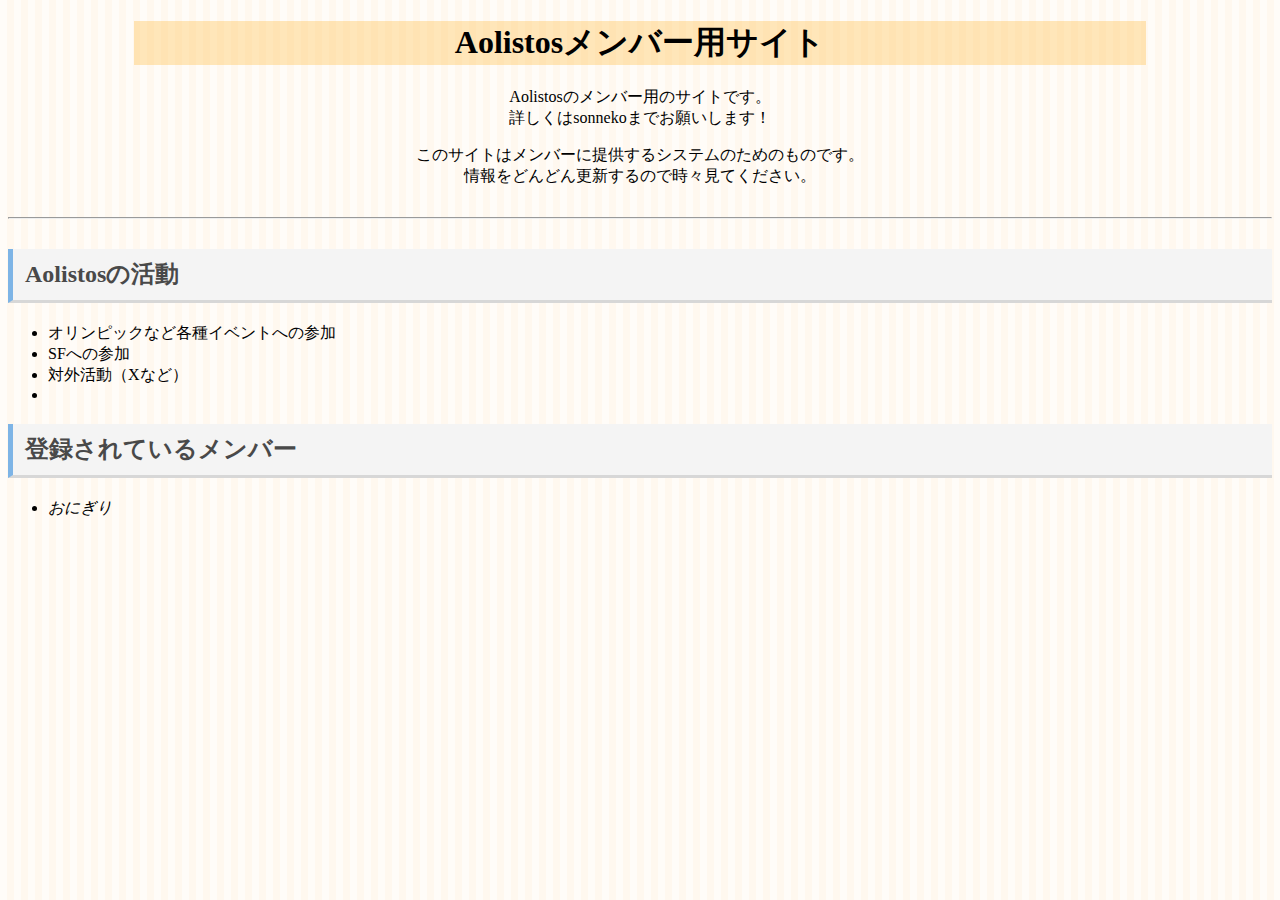
==== new/index.html @ 08065f35 "update" ====
<!DOCTYPE html>
<html lang="ja">
<head>
    <meta charset="UTF-8">
    <meta name="viewport" content="width=device-width, initial-scale=1.0">
    <title>メンバー用サイトーホーム</title>
    <link rel="stylesheet" href="style.css">
</head>
<body>
    <header>
        <div class="title">
            <h1>Aolistosメンバー用サイト</h1>
        </div>
        <div class="description">
            <p>Aolistosのメンバー用のサイトです。<br>詳しくはsonnekoまでお願いします！</p>
            <p>このサイトはメンバーに提供するシステムのためのものです。<br>情報をどんどん更新するので時々見てください。</p>
        </div>
    </header>

    <hr style="margin: 30px 0px;">

    <main>
        <h2>Aolistosの活動</h2>
        <ul>
            <li>オリンピックなど各種イベントへの参加</li>
            <li>SFへの参加</li>
            <li>対外活動（Xなど）</li>
            <li></li>
        </ul>

        <h2>登録されているメンバー</h2>
        <ul>
            <li><i>おにぎり</i></li>
        </ul>
    </main>
</body>
</html>
---- new/style.css ----
html{
    background-color: #FFFCF8;
    background-image:
    linear-gradient(-90deg,#FFF8EF 50%, transparent 50%, transparent);
    background-size: 14px 14px;
}
.title{
    background-color: rgba(255, 190, 69, 0.35);
    margin: 10px 10%;
    text-align: center;
}
h2{
    padding: 0.4em 0.5em;/*文字の上下 左右の余白*/
    color: #494949;/*文字色*/
    background: #f4f4f4;/*背景色*/
    border-left: solid 5px #7db4e6;/*左線*/
    border-bottom: solid 3px #d7d7d7;/*下線*/
}
.description{
    text-align: center;
    margin: 20px 0px 15px 0px;
}
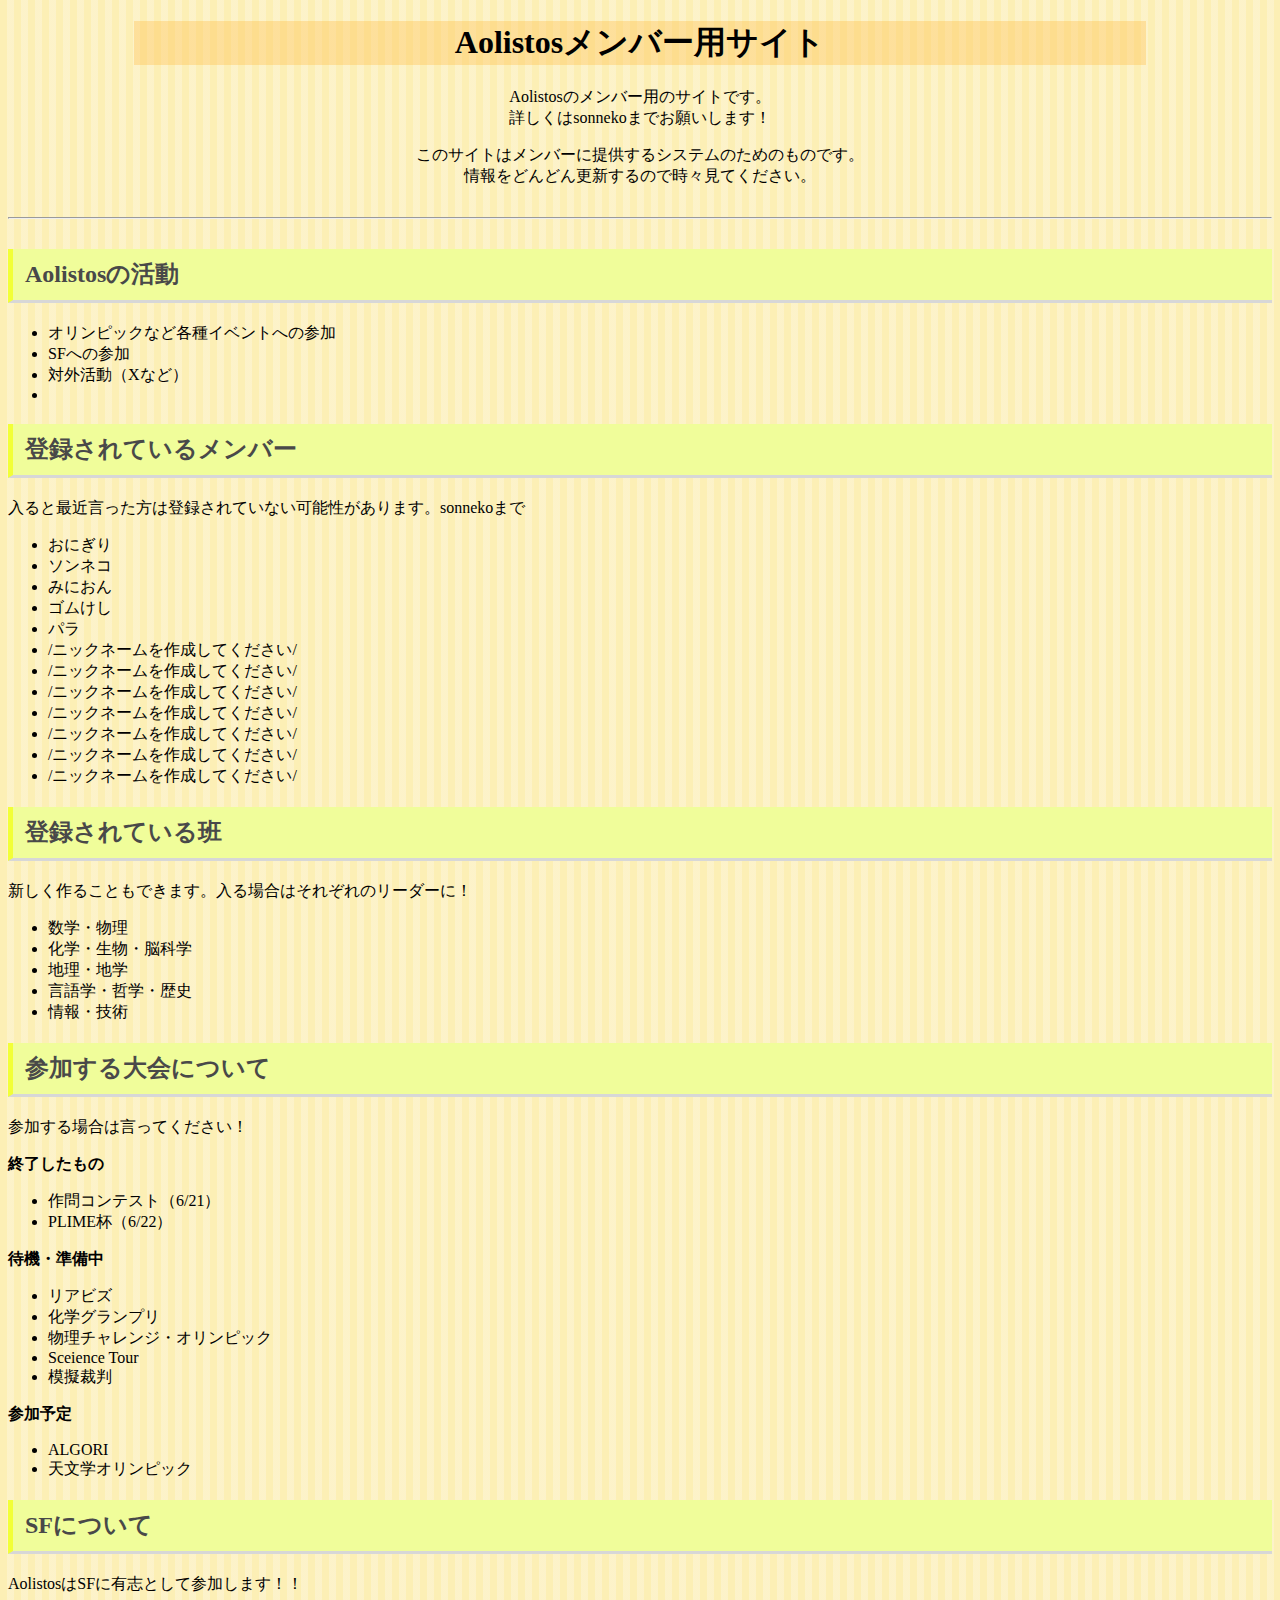
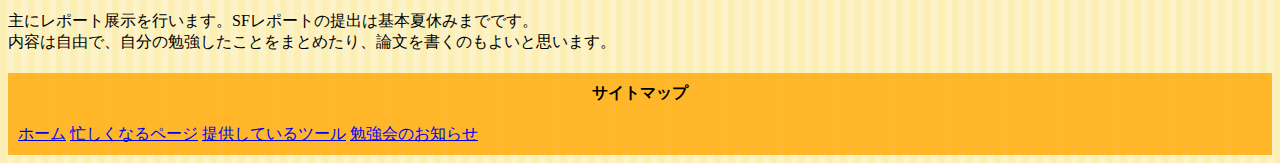
==== commit 33a2560e: "appdate" ====
--- a/new/index.html
+++ b/new/index.html
@@ -20,6 +20,9 @@
     <hr style="margin: 30px 0px;">
 
     <main>
+
+        <div id="updateRange"></div>
+
         <h2>Aolistosの活動</h2>
         <ul>
             <li>オリンピックなど各種イベントへの参加</li>
@@ -29,9 +32,65 @@
         </ul>
 
         <h2>登録されているメンバー</h2>
+        <p>入ると最近言った方は登録されていない可能性があります。sonnekoまで</p>
         <ul>
-            <li><i>おにぎり</i></li>
+            <li>おにぎり</li>
+            <li>ソンネコ</li>
+            <li>みにおん</li>
+            <li>ゴムけし</li>
+            <li>パラ</li>
+            <li>/ニックネームを作成してください/</li>
+            <li>/ニックネームを作成してください/</li>
+            <li>/ニックネームを作成してください/</li>
+            <li>/ニックネームを作成してください/</li>
+            <li>/ニックネームを作成してください/</li>
+            <li>/ニックネームを作成してください/</li>
+            <li>/ニックネームを作成してください/</li>
         </ul>
+
+        <h2>登録されている班</h2>
+        <p>新しく作ることもできます。入る場合はそれぞれのリーダーに！</p>
+        <ul>
+            <li>数学・物理</li>
+            <li>化学・生物・脳科学</li>
+            <li>地理・地学</li>
+            <li>言語学・哲学・歴史</li>
+            <li>情報・技術</li>
+        </ul>
+
+        <h2>参加する大会について</h2>
+        <p>参加する場合は言ってください！</p>
+        <h4>終了したもの</h4>
+        <ul>
+            <li>作問コンテスト（6/21）</li>
+            <li>PLIME杯（6/22）</li>
+        </ul>
+        <h4>待機・準備中</h4>
+        <ul>
+            <Li>リアビズ</Li>
+            <li>化学グランプリ</li>
+            <li>物理チャレンジ・オリンピック</li>
+            <li>Sceience Tour</li>
+            <li>模擬裁判</li>
+        </ul>
+        <h4>参加予定</h4>
+        <ul>
+            <Li>ALGORI</Li>
+            <li>天文学オリンピック</li>
+        </ul>
+
+        <h2>SFについて</h2>
+        <p>AolistosはSFに有志として参加します！！</p>
+        <p>主にレポート展示を行います。SFレポートの提出は基本夏休みまでです。<br>内容は自由で、自分の勉強したことをまとめたり、論文を書くのもよいと思います。</p>
+        <p></p>
     </main>
+
+    <footer>
+        <h4>サイトマップ</h4>
+        <a href="index.html">ホーム</a>
+        <a href="plus.html">忙しくなるページ</a>
+        <a href="tool.html">提供しているツール</a>
+        <a href="study.html">勉強会のお知らせ</a>
+    </footer>
 </body>
 </html>--- a/new/style.css
+++ b/new/style.css
@@ -1,7 +1,7 @@
 html{
-    background-color: #FFFCF8;
+    background-color: #fcefb5;
     background-image:
-    linear-gradient(-90deg,#FFF8EF 50%, transparent 50%, transparent);
+    linear-gradient(-90deg,#fdf4cfc4 50%, transparent 50%, transparent);
     background-size: 14px 14px;
 }
 .title{
@@ -12,11 +12,24 @@
 h2{
     padding: 0.4em 0.5em;/*文字の上下 左右の余白*/
     color: #494949;/*文字色*/
-    background: #f4f4f4;/*背景色*/
-    border-left: solid 5px #7db4e6;/*左線*/
+    background: #f0fd9a;/*背景色*/
+    border-left: solid 5px #f2ff37;/*左線*/
     border-bottom: solid 3px #d7d7d7;/*下線*/
 }
 .description{
     text-align: center;
     margin: 20px 0px 15px 0px;
+}
+h4{
+    margin: 0px;
+}
+footer{
+    margin: 20px 0px 5px 0px;
+    background-color: rgba(255, 166, 0, 0.779);
+    padding: 10px;
+    text-decoration-line: none;
+}
+footer h4{
+    text-align: center;
+    margin: 0px 0px 20px 0px;
 }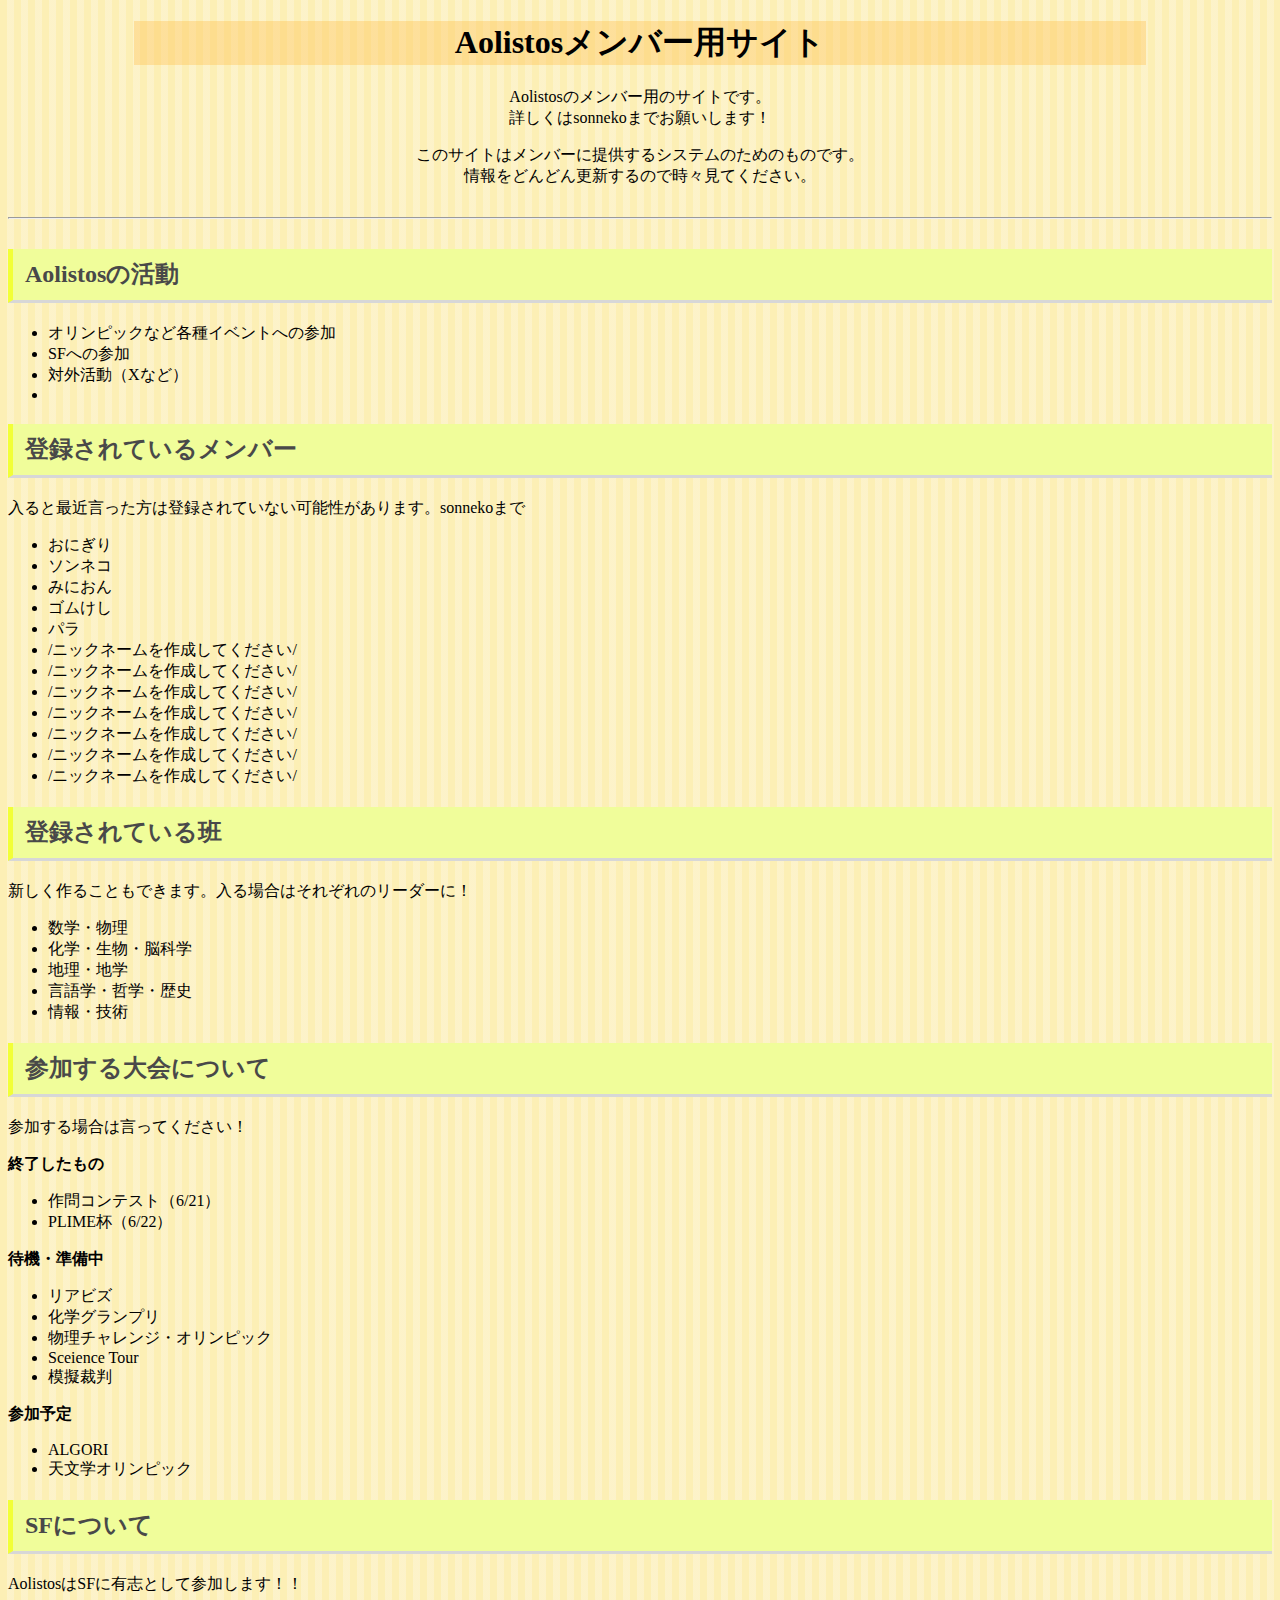
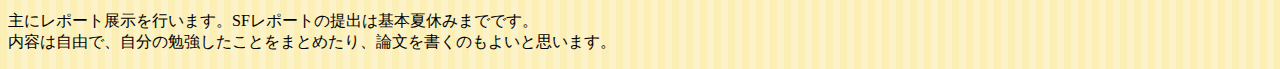
==== commit 5ed9eb1a: "f" ====
--- a/new/index.html
+++ b/new/index.html
@@ -5,6 +5,7 @@
     <meta name="viewport" content="width=device-width, initial-scale=1.0">
     <title>メンバー用サイトーホーム</title>
     <link rel="stylesheet" href="style.css">
+    <script src="script.js"></script>
 </head>
 <body>
     <header>
@@ -85,12 +86,6 @@
         <p></p>
     </main>
 
-    <footer>
-        <h4>サイトマップ</h4>
-        <a href="index.html">ホーム</a>
-        <a href="plus.html">忙しくなるページ</a>
-        <a href="tool.html">提供しているツール</a>
-        <a href="study.html">勉強会のお知らせ</a>
-    </footer>
+    <div id="footer"></div>
 </body>
 </html>